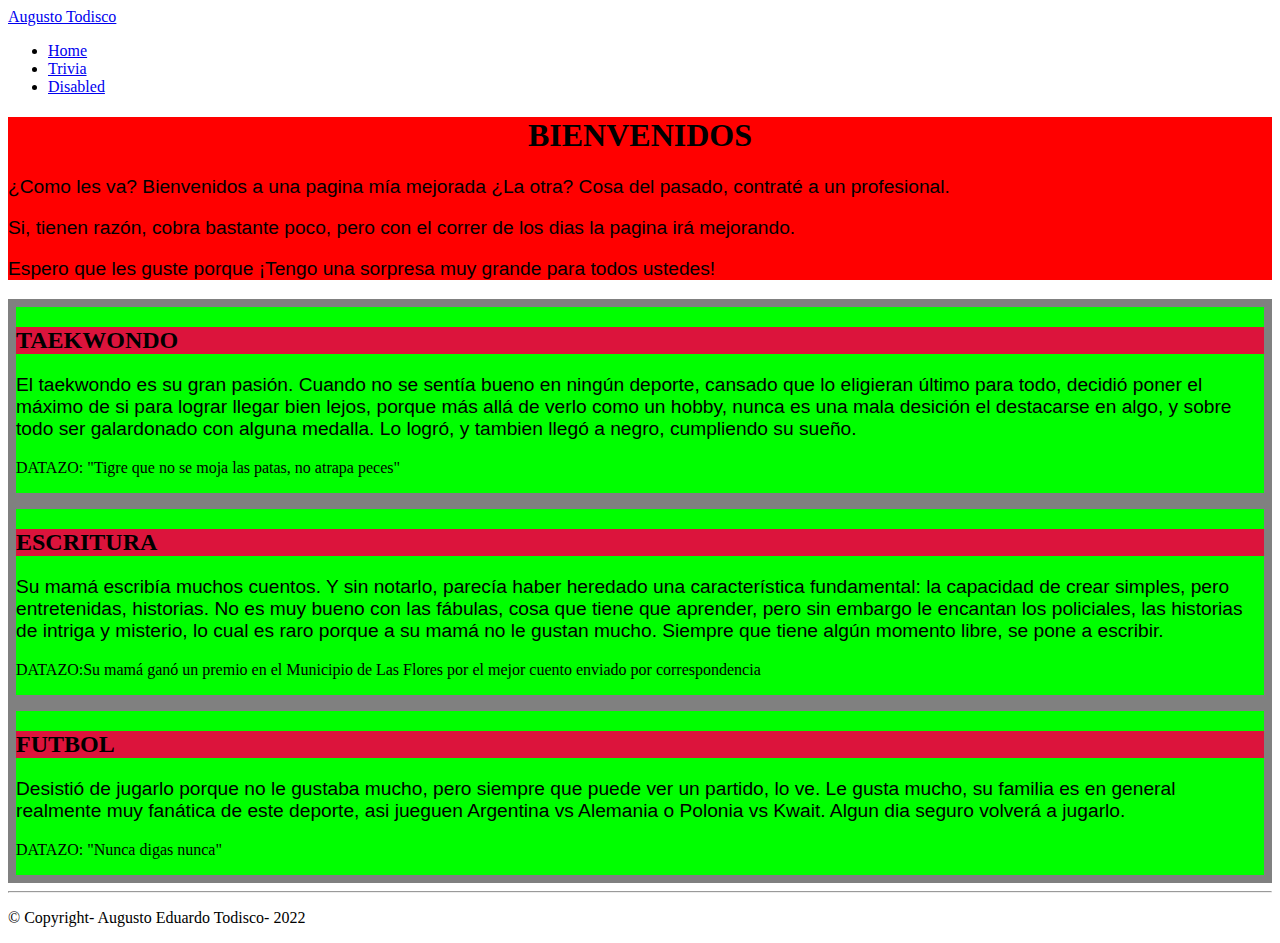
==== index.html @ 3a849c20 "Poniendo a punto todo" ====
<!DOCTYPE html>
<html lang="en">

<head>
    <meta charset="utf-8">
    <meta name="viewport" content="width=device-width, initial-scale=1">
    <link href="https://cdn.jsdelivr.net/npm/bootstrap@5.2.0-beta1/dist/css/bootstrap.min.css" rel="stylesheet" integrity="sha384-0evHe/X+R7YkIZDRvuzKMRqM+OrBnVFBL6DOitfPri4tjfHxaWutUpFmBp4vmVor" crossorigin="anonymous">
    <link rel="stylesheet" href="css/styles.css">

    <title> Augusto Eduardo Todisco</title>
</head>

<body>
    <nav class="navbar navbar-expand-lg navbar-dark bg-dark px-5">
        <div class="container-fluid">
            <a class="navbar-brand" href="#">Augusto Todisco</a>
            <div class="collapse navbar-collapse" id="navbarTogglerDemo02">
                <ul class="navbar-nav me-auto mb-2 mb-lg-0">
                    <li class="nav-item">
                        <a class="nav-link active" href="index.html">Home</a>
                    </li>
                    <li class="nav-item">
                        <a class="nav-link" href="pages/trivia.html">Trivia</a>
                    </li>
                    <li class="nav-item">
                        <a class="nav-link disabled" href="#" tabindex="-1" aria-disabled="true">Disabled</a>
                    </li>
                </ul>
            </div>
        </div>
    </nav>

    <header>
        <div class="container-fluid p-5">
            <h1 align="center"> BIENVENIDOS</h1>
            <p class="containerfont"> ¿Como les va? Bienvenidos a una pagina mía mejorada ¿La otra? Cosa del pasado, contraté a un profesional. </p>
            <p class="containerfont"> Si, tienen razón, cobra bastante poco, pero con el correr de los dias la pagina irá mejorando.</p>   
            <p class="containerfont"> Espero que les guste porque ¡Tengo una sorpresa muy grande para todos ustedes!</p>
            
        </div>
    </header>

    <section>
        <div class="container-fluid p-5">
            <!-- Example row of columns -->
            <div class="row">
                <div class="col-sm-12 col-md-4 col-xl-4">
                    <h2>TAEKWONDO</h2>
                    <p class="containerfont">
                        El taekwondo es su gran pasión. Cuando no se sentía bueno en ningún deporte, cansado que lo eligieran último para todo,
                        decidió poner el máximo de si para lograr llegar bien lejos, porque más allá de verlo como un hobby, nunca es una mala 
                        desición el destacarse en algo, y sobre todo ser galardonado con alguna medalla. Lo logró, y tambien llegó a negro,
                        cumpliendo su sueño.
                    </p>
                    <p class="cita"> DATAZO: "Tigre que no se moja las patas, no atrapa peces"</p>
                </div>
                <div class="col-sm-12 col-md-4 col-xl-4">
                    <h2>ESCRITURA</h2>
                    <p class="containerfont"> 
                        Su mamá escribía muchos cuentos. Y sin notarlo, parecía haber heredado una característica fundamental: la capacidad de crear
                        simples, pero entretenidas, historias. No es muy bueno con las fábulas, cosa que tiene que aprender, pero sin embargo le 
                        encantan los policiales, las historias de intriga y misterio, lo cual es raro porque a su mamá no le gustan mucho. Siempre
                        que tiene algún momento libre, se pone a escribir.
                    </p>
                    <p class="cita"> DATAZO:Su mamá ganó un premio en el Municipio de Las Flores por el mejor cuento enviado por correspondencia </p>
                    
                </div>
                <div class="col-sm-12 col-md-4 col-xl-4">
                    <h2>FUTBOL</h2>
                    <p class="containerfont">
                        Desistió de jugarlo porque no le gustaba mucho, pero siempre que puede ver un partido, lo ve. Le gusta mucho, su familia es
                        en general realmente muy fanática de este deporte, asi jueguen Argentina vs Alemania o Polonia vs Kwait. Algun dia seguro
                        volverá a jugarlo.
                    </p>
                    <p class="cita"> DATAZO: "Nunca digas nunca"</p>
                </div>
            </div>
        </div>
    </section>

    <hr>

    <footer class="px-5">
        <p>&copy; Copyright- Augusto Eduardo Todisco- 2022</p>
    </footer>

    <!-- Bootstrap JS -->
    <script src="https://cdn.jsdelivr.net/npm/bootstrap@5.2.0-beta1/dist/js/bootstrap.bundle.min.js" integrity="sha384-pprn3073KE6tl6bjs2QrFaJGz5/SUsLqktiwsUTF55Jfv3qYSDhgCecCxMW52nD2" crossorigin="anonymous"></script>

</body>

</html>
---- css/styles.css ----
header div {
  background-color: red;
  height:fit-content;
}

.containerfont{
  text-justify: auto;
  font-size: larger;
  font-family: 'Lucida Sans', 'Lucida Sans Regular', 'Lucida Grande', 'Lucida Sans Unicode', Geneva, Verdana, sans-serif;
}

/*para trivia.html*/
.containerfonttrivia{
  text-justify: auto;
  font-size: larger;
  font-family: 'Lucida Sans', 'Lucida Sans Regular', 'Lucida Grande', 'Lucida Sans Unicode', Geneva, Verdana, sans-serif;
  text-align: center;
}



.row {
  background-color: lime;
}

.row div {
  border: solid 8px grey;
}

.row div h2 {
  text-decoration: unset;
  background-color: crimson;
}

.cita{
  font-family:Georgia, 'Times New Roman', Times, serif;
}

/*footer {
    background-color: $colorSecundario;
}*//*# sourceMappingURL=styles.css.map */
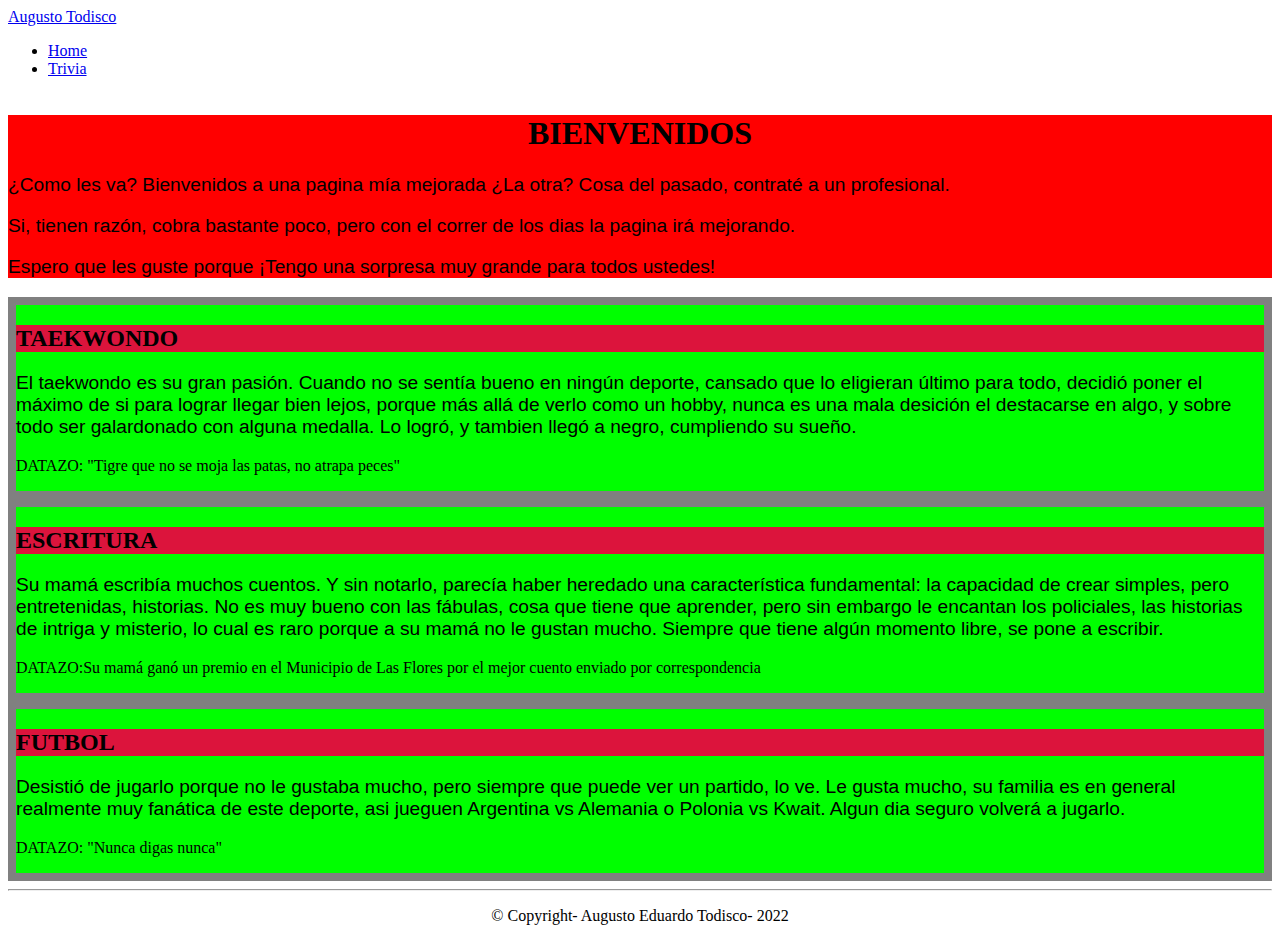
==== commit 891f78bd: "Trabajo listo" ====
--- a/index.html
+++ b/index.html
@@ -19,11 +19,8 @@
                     <li class="nav-item">
                         <a class="nav-link active" href="index.html">Home</a>
                     </li>
-                    <li class="nav-item">
+                    <li class="nav-item2">
                         <a class="nav-link" href="pages/trivia.html">Trivia</a>
-                    </li>
-                    <li class="nav-item">
-                        <a class="nav-link disabled" href="#" tabindex="-1" aria-disabled="true">Disabled</a>
                     </li>
                 </ul>
             </div>
@@ -80,11 +77,10 @@
 
     <hr>
 
-    <footer class="px-5">
+    <footer class="footer">
         <p>&copy; Copyright- Augusto Eduardo Todisco- 2022</p>
     </footer>
 
-    <!-- Bootstrap JS -->
     <script src="https://cdn.jsdelivr.net/npm/bootstrap@5.2.0-beta1/dist/js/bootstrap.bundle.min.js" integrity="sha384-pprn3073KE6tl6bjs2QrFaJGz5/SUsLqktiwsUTF55Jfv3qYSDhgCecCxMW52nD2" crossorigin="anonymous"></script>
 
 </body>
--- a/css/styles.css
+++ b/css/styles.css
@@ -1,3 +1,8 @@
+nav {
+  align-content:space-around;
+}
+
+
 
 header div {
   background-color: red;
@@ -18,8 +23,6 @@
   text-align: center;
 }
 
-
-
 .row {
   background-color: lime;
 }
@@ -37,6 +40,6 @@
   font-family:Georgia, 'Times New Roman', Times, serif;
 }
 
-/*footer {
-    background-color: $colorSecundario;
-}*//*# sourceMappingURL=styles.css.map */+.footer{
+  text-align: center;
+}